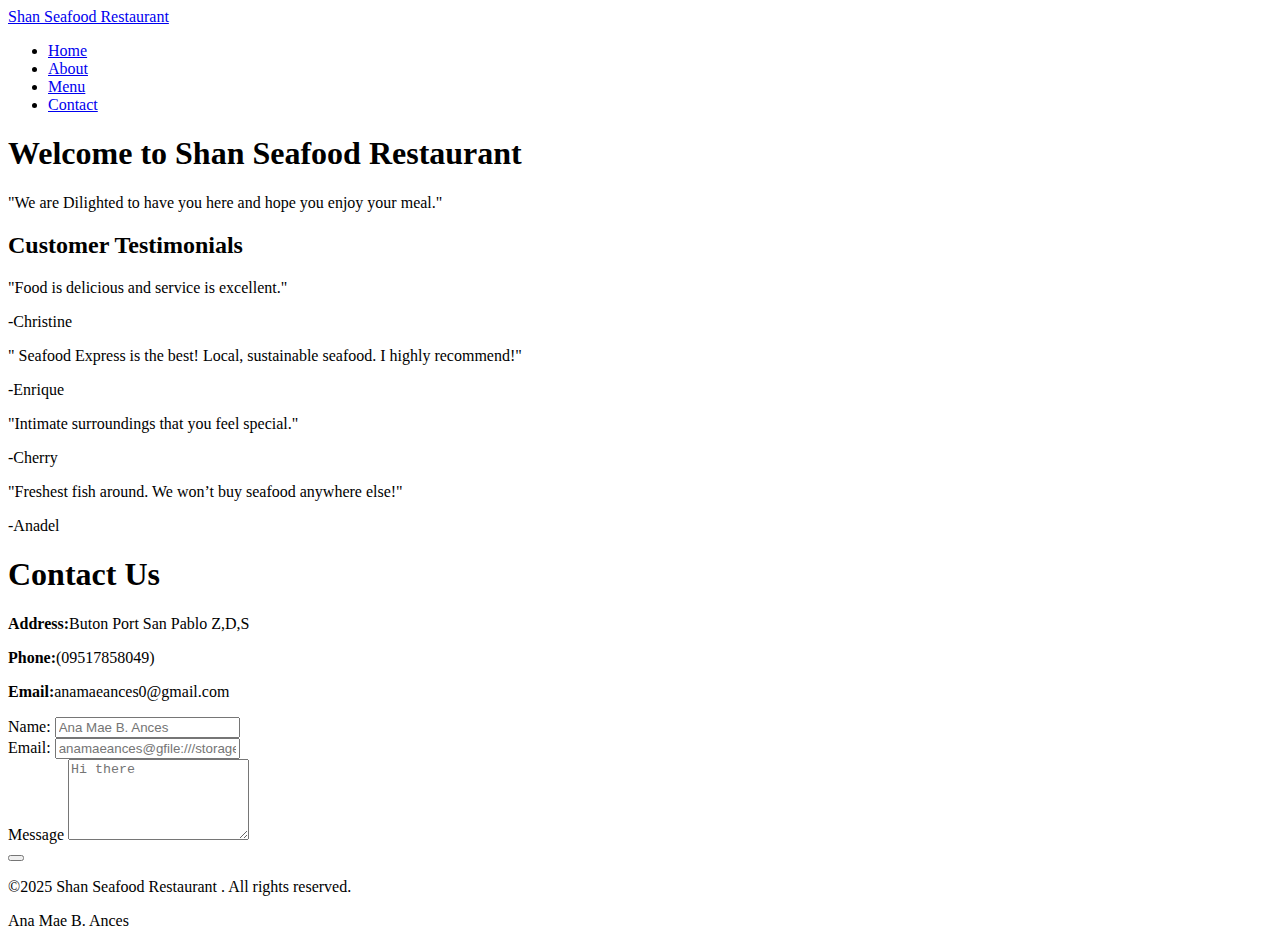
==== index.html @ 0fddcba4 "initial" ====
<!DOCTYPE html>
<html lang="en">
<head>
    <meta charset="UTF-8">
    <meta name="viewport" content="width=device-width, initial-scale=1.0">
    <title>Shan Seafood Restaurant</title>
    <link rel="stylesheet" href="./css/style.css">
    <title>Document</title>
</head>
<body>
    <header>
        <nav class="navbar">
            <div class="container">
                <a href=".index.html">Shan Seafood Restaurant</a>
            </div>
            <ul class="nav-links">
                <li><a href="./index.html" class="active">Home</a></li>
                <li><a href="./about.html" >About</a></li>
                <li><a href="./menu.html" >Menu</a></li>
                <li><a href="./contact.html">Contact</a></li>           
            </ul>
        </nav>
    </header>
    <main>
        <section class="hero">
            <div class="container">
                <h1>Welcome to Shan Seafood Restaurant</h1>
                    <p>"We are Dilighted to have you here and hope you enjoy your meal."</p>
                </div>
            </div>
        </section>
        <section class="testimonials">
            <div class="container">
                <h2>Customer Testimonials</h2>
                <div class="testimonial"><p></p>
                 "Food is delicious and service is excellent."</p>
                
           <span>-Christine
            </span>
                </div>
                <div class="testimonial"><p></p>
                " Seafood Express is the best! Local, sustainable seafood. I highly recommend!" </p>
                    <span>-Enrique</span>
                </div>
                <div class="testimonial">
                    <p>"Intimate surroundings that you feel special."</p>
                    <span>-Cherry</span>
                 </div>
                 <div class="testimonial">
                    <p>"Freshest fish around. We won’t buy seafood anywhere else!"</p>
                    <span>-Anadel</span>
                 </div>
            </ul>       
        </nav>
    </header>
    <main>
        <section class="contact"></section>
            <div class="container">
                <h1>Contact Us</h1>
                <div class="contact-details">
                    <p><strong>Address:</strong>Buton Port San Pablo Z,D,S </p>
                    <p><strong>Phone:</strong>(09517858049)</p>
                    <p><strong>Email:</strong>anamaeances0@gmail.com</p>
                </div>
                <form class="contact-form">
                    <label for="name">Name:</label>
                    <input type="text" id="name" name="name" placeholder="Ana Mae B. Ances">
                    <br>
                    <label for="email">Email:</label>
                    <input type="email" id="email" name="email" placeholder="anamaeances@gfile:///storage/image/1000010754mail.com">
                    <br>
                    <Label for="message">Message</Label>
                    <textarea id="message" name="message" rows="5" placeholder="Hi there"></textarea>
                    <br>
                    <button type="submit"
                </form>
            </div>
    </main>
    <footer>
        <div class="container">
            <p>&copy;2025 Shan Seafood Restaurant . All rights reserved.</p>
        </div>
    </footer> Ana Mae B. Ances
</body>
</html>
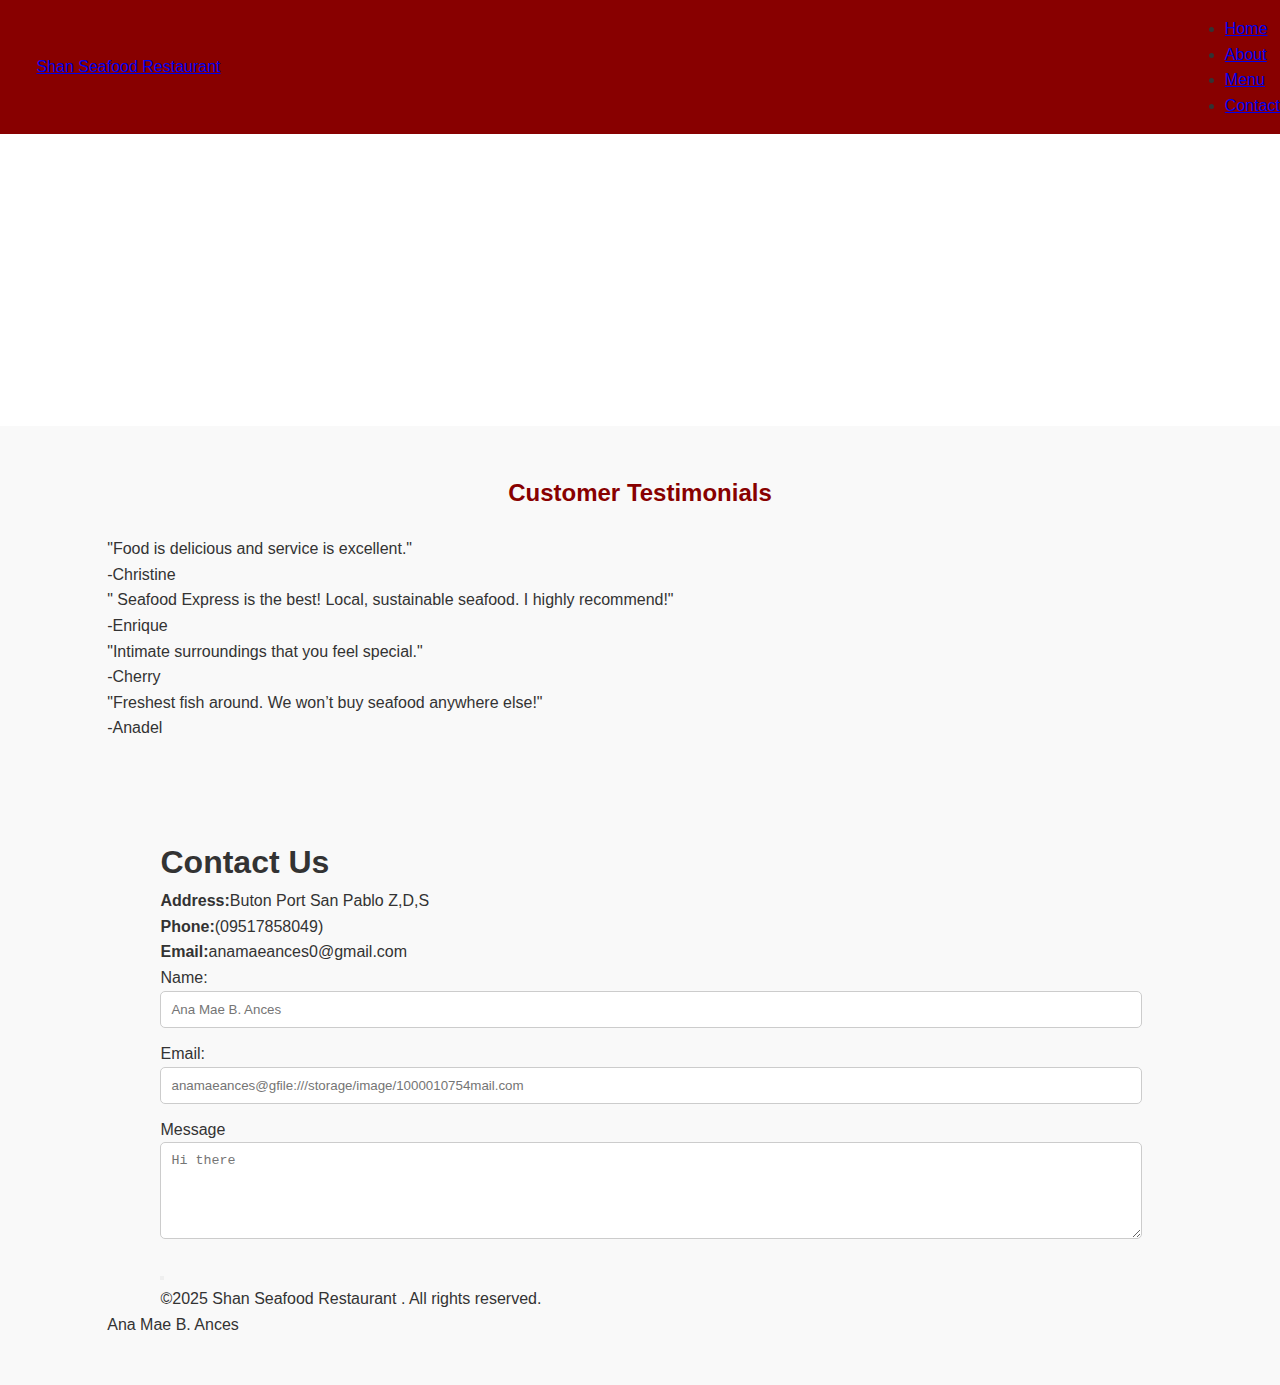
==== commit 8a6e8110: "updated" ====
--- a/index.html
+++ b/index.html
@@ -4,7 +4,7 @@
     <meta charset="UTF-8">
     <meta name="viewport" content="width=device-width, initial-scale=1.0">
     <title>Shan Seafood Restaurant</title>
-    <link rel="stylesheet" href="./css/style.css">
+    <link rel="stylesheet" href="style.css">
     <title>Document</title>
 </head>
 <body>
--- a/style.css
+++ b/style.css
@@ -0,0 +1,169 @@
+*{
+margin:0;
+padding:0;
+box-sizing:border box;
+}
+
+body {
+  font-family:Arial, helviteca, sams-Serif;
+line-height: 1.6;
+color:#333;
+}
+
+.container {
+  width: 90%;
+  max-width: 1200PX;
+  margin: 0 auto;
+}
+
+.navbar {
+  background-color: #880000;
+  padding: 1em 0;
+}
+
+.navbar {
+  display: flex;
+  align-items: center;
+  justify-items: space-between;
+}
+
+.navbar.logo a {
+  color: #fff;
+  text-decoration: none;
+  font-size: 1.5em;
+  font-weight: bold;
+}
+
+.navbar.nav-links {
+  life-style: none;
+  display: flex;
+}
+
+.navbar.nav-links.li{
+  margin-left: 1.5em;
+}
+
+.navbar.nav-linls.a{
+  color: #fff;
+  text-decoration: none;
+  font-size: 1em;
+  transition: color 0.3s ease;
+}
+
+.navbar.nav-links.a:hover,
+.navbar.nav-links a.active{
+  color: #FFD700;
+}
+
+.hero{
+  background: url("../img/nash.webp");no repeat center/cover fixed;
+  padding: 5em 0;
+  color: #fff;
+  text-align: center;
+}
+
+.hero h1{
+  font-size: 3em;
+  margin-bottom: 0.5em;
+}
+
+.hero p{
+  font-size: 1.2em;
+}
+
+.about,
+.menu,
+.contact,
+.testimonials{
+  padding: 3em;
+}
+
+.about h1,
+.menu h1,
+.contact h1,
+.testimonials h2{
+  text-align: center;
+  margin-bottom: 1em;
+  color: #880000; 
+}
+
+.testimonials{
+  background-color: #f9f9f9;
+}
+
+.testimonials.testimonial{
+  margin-bottom: 1.5em;
+  padding: 1em;
+  border-left: 5px solid #880000;
+  background-color: #fff;
+}
+
+.testimonials.testimonial p{
+  font-style: italic;
+}
+
+.testimonials.testimonial span{
+  display: block;
+  margin-top: 0.5em;
+  font-weight: bold;
+  text-align: right;
+  color: #555;
+}
+
+.menu.section{
+  margin-bottom: 2em;
+}
+
+.menu.section h2{
+  border-bottom: 2px solid #880000;
+  padding-bottom: 0.5em;
+  margin-bottom: 1em;
+  color: #880000;
+}
+
+.menu.section ul{
+  list-style-type: none;
+}
+
+.menu.section li{
+  padding: 1em;
+  border-bottom: 1px solid #ddd;
+}
+
+.menu.section li:last-child{
+  border-bottom: none;
+}
+
+.menu.section.dish{
+  font-weight: bold;
+}
+
+.menu.section.price{
+  float: right; 
+  color: #880000;
+}
+
+.contact.details{
+  margin-bottom: 2em;
+  text-align: center;
+}
+
+.contact.form{
+  max-width: 600px;
+  margin: 0 auto;
+}
+
+.contact-form.label{
+  display: block;
+  margin-bottom: 0.5em;
+  font-weight: bold;
+}
+
+.contact-form input,
+.contact-form textarea{
+  width: 100%;
+  padding: 0.75em;
+  margin-bottom: 1em;
+  border: 1px solid #ccc;
+  border-radius: 5px;
+}